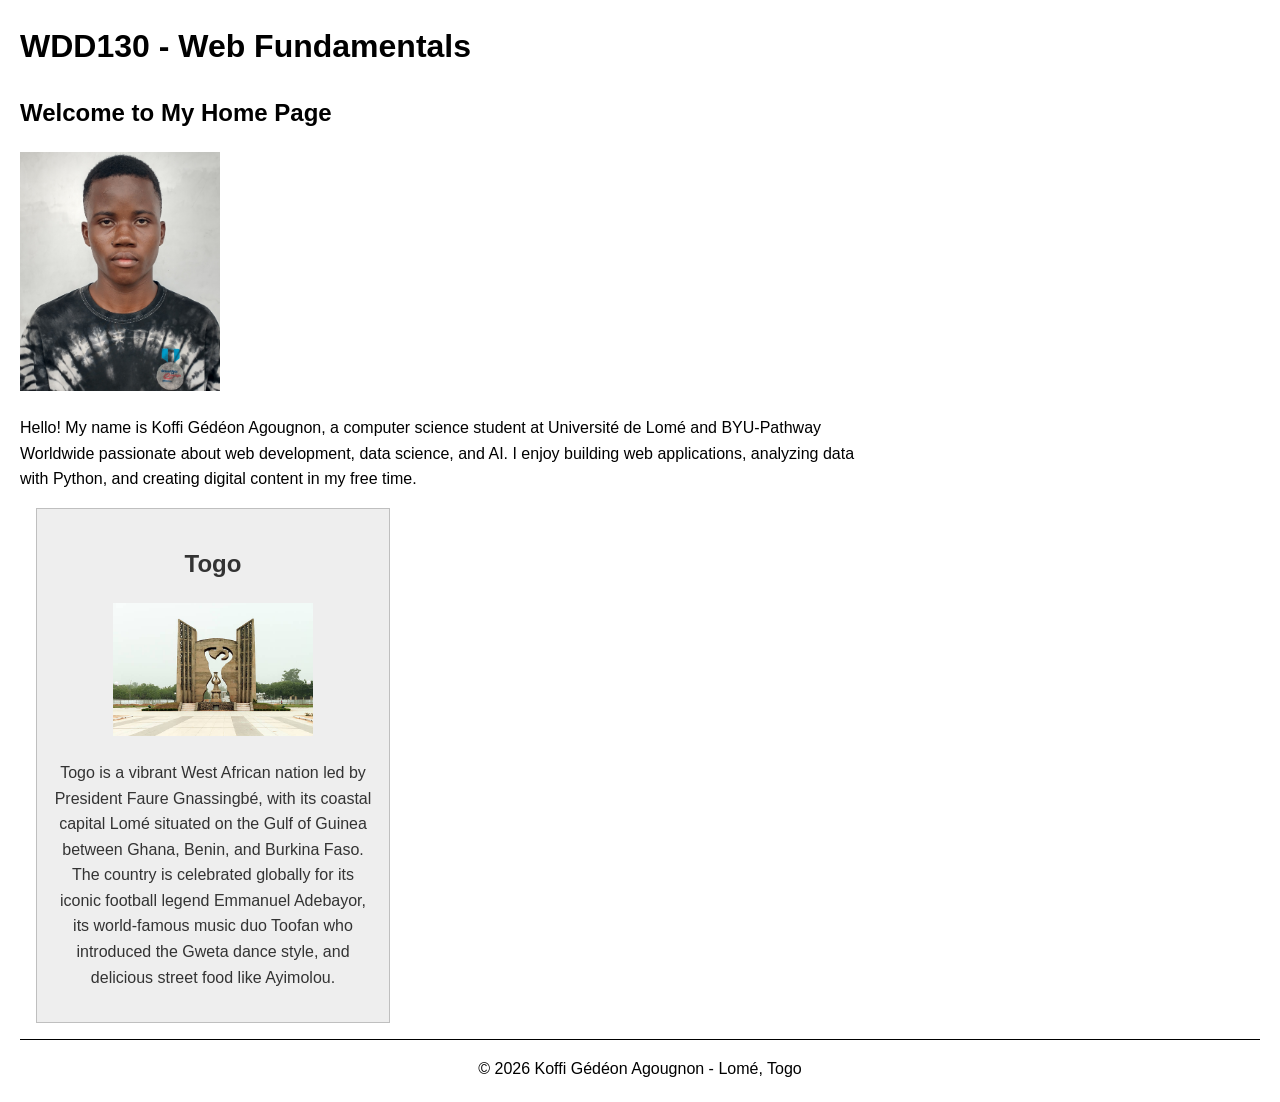
==== index1.html @ b7365d14 "Add files via upload" ====
<!DOCTYPE html>
<html lang="en">
<head>
  <meta charset="UTF-8">
  <meta name="viewport" content="width=device-width, initial-scale=1.0">
  <title>WDD130 - Home Page</title>

  <!-- Meta tags for W02 assignment -->
  <meta name="description" content="Home page for WDD130 course by Koffi Gédéon Agougnon. Personal introduction and information about Togo.">
  <meta name="author" content="Koffi Gédéon Agougnon">

  <link rel="stylesheet" href="style.css">
</head>
<body>

  <header>
    <h1>WDD130 - Web Fundamentals</h1>
  </header>

  <main>
    <h2>Welcome to My Home Page</h2>
    <img src="profile.jpg" alt="Profile picture of Koffi Gédéon Agougnon">
    <p>Hello! My name is Koffi Gédéon Agougnon, a computer science student at Université de Lomé and BYU-Pathway Worldwide passionate about web development, data science, and AI. I enjoy building web applications, analyzing data with Python, and creating digital content in my free time.</p>
  </main>

  <!-- Aside block with detailed Togo information -->
  <aside>
    <h2>Togo</h2>
    <img src="togo.jpg" alt="Togo landscape or landmark">
    <p>Togo is a vibrant West African nation led by President Faure Gnassingbé, with its coastal capital Lomé situated on the Gulf of Guinea between Ghana, Benin, and Burkina Faso. The country is celebrated globally for its iconic football legend Emmanuel Adebayor, its world-famous music duo Toofan who introduced the Gweta dance style, and delicious street food like Ayimolou.</p>
  </aside>

  <footer>
    <p>&copy; 2026 Koffi Gédéon Agougnon - Lomé, Togo</p>
  </footer>

</body>
</html>
---- style.css ----
/* General styles */
body {
  font-family: Arial, sans-serif;
  margin: 20px;
  line-height: 1.6;
}

/* Limit main container width */
main {
  max-width: 840px;
}

/* Profile picture width set to 200px */
main img {
  width: 200px;
  height: auto;
}

/* Aside section formatting */
aside {
  width: 20rem;
  margin: 1rem;
  border: 1px solid rgb(0 0 0 / 0.2);
  padding: 1rem;
  background-color: #eee;
  color: #333;
  text-align: center;
}

/* Aside image formatting */
aside img {
  width: 200px;
  height: auto;
}

/* Paragraph padding reset */
p {
  padding: 0;
}

/* Footer styling */
footer {
  margin-top: 15px;
  border-top: 1px solid #000;
  text-align: center;
}
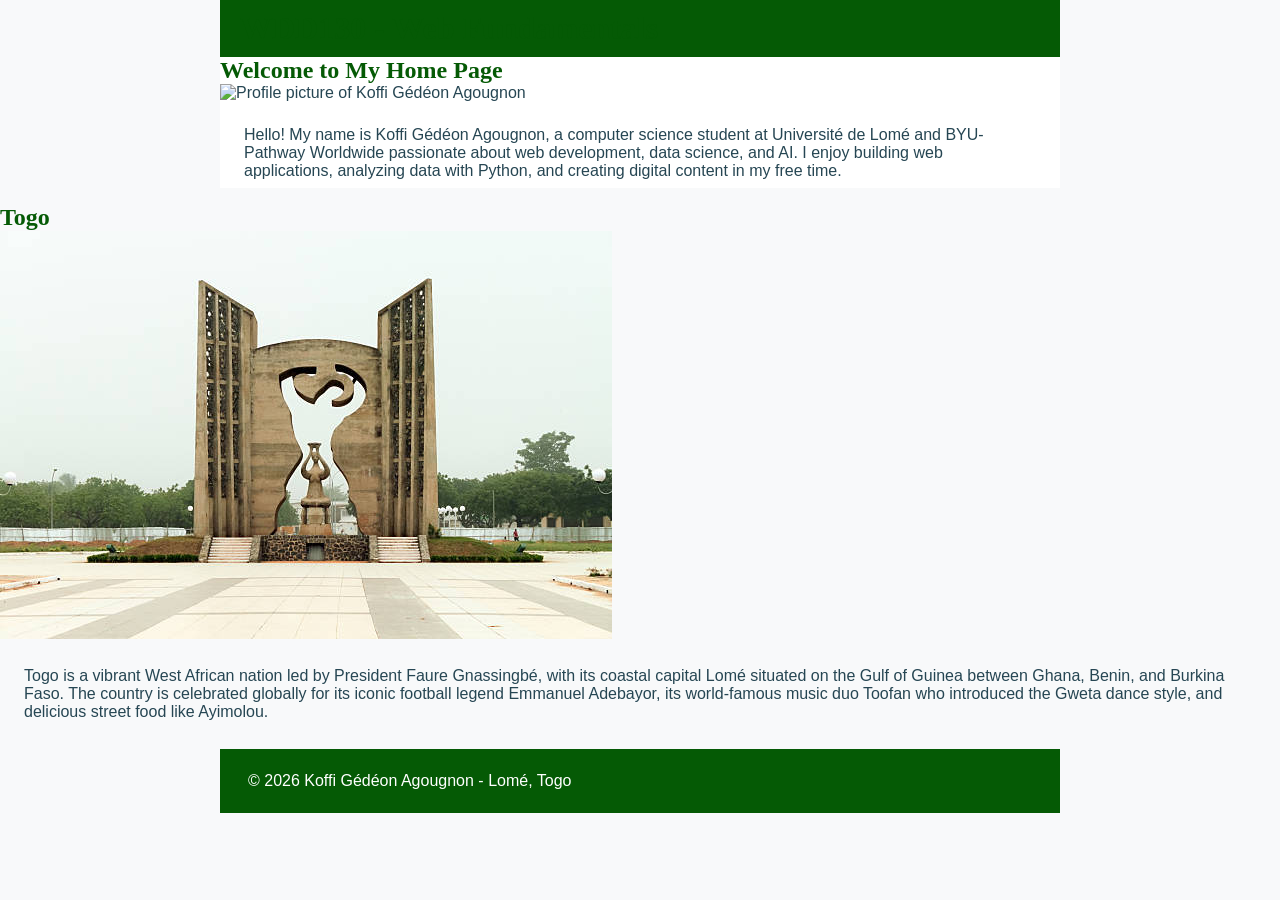
==== commit 6d18158a: "Add wwr folder and update about.html" ====
--- a/index1.html
+++ b/index1.html
@@ -1,38 +1,38 @@
-<!DOCTYPE html>
-<html lang="en">
-<head>
-  <meta charset="UTF-8">
-  <meta name="viewport" content="width=device-width, initial-scale=1.0">
-  <title>WDD130 - Home Page</title>
-
-  <!-- Meta tags for W02 assignment -->
-  <meta name="description" content="Home page for WDD130 course by Koffi Gédéon Agougnon. Personal introduction and information about Togo.">
-  <meta name="author" content="Koffi Gédéon Agougnon">
-
-  <link rel="stylesheet" href="style.css">
-</head>
-<body>
-
-  <header>
-    <h1>WDD130 - Web Fundamentals</h1>
-  </header>
-
-  <main>
-    <h2>Welcome to My Home Page</h2>
-    <img src="profile.jpg" alt="Profile picture of Koffi Gédéon Agougnon">
-    <p>Hello! My name is Koffi Gédéon Agougnon, a computer science student at Université de Lomé and BYU-Pathway Worldwide passionate about web development, data science, and AI. I enjoy building web applications, analyzing data with Python, and creating digital content in my free time.</p>
-  </main>
-
-  <!-- Aside block with detailed Togo information -->
-  <aside>
-    <h2>Togo</h2>
-    <img src="togo.jpg" alt="Togo landscape or landmark">
-    <p>Togo is a vibrant West African nation led by President Faure Gnassingbé, with its coastal capital Lomé situated on the Gulf of Guinea between Ghana, Benin, and Burkina Faso. The country is celebrated globally for its iconic football legend Emmanuel Adebayor, its world-famous music duo Toofan who introduced the Gweta dance style, and delicious street food like Ayimolou.</p>
-  </aside>
-
-  <footer>
-    <p>&copy; 2026 Koffi Gédéon Agougnon - Lomé, Togo</p>
-  </footer>
-
-</body>
+<!DOCTYPE html>
+<html lang="en">
+<head>
+  <meta charset="UTF-8">
+  <meta name="viewport" content="width=device-width, initial-scale=1.0">
+  <title>WDD130 - Home Page</title>
+
+  <!-- Meta tags for W02 assignment -->
+  <meta name="description" content="Home page for WDD130 course by Koffi Gédéon Agougnon. Personal introduction and information about Togo.">
+  <meta name="author" content="Koffi Gédéon Agougnon">
+
+  <link rel="stylesheet" href="style.css">
+</head>
+<body>
+
+  <header>
+    <h1>WDD130 - Web Fundamentals</h1>
+  </header>
+
+  <main>
+    <h2>Welcome to My Home Page</h2>
+    <img src="profile.jpg" alt="Profile picture of Koffi Gédéon Agougnon">
+    <p>Hello! My name is Koffi Gédéon Agougnon, a computer science student at Université de Lomé and BYU-Pathway Worldwide passionate about web development, data science, and AI. I enjoy building web applications, analyzing data with Python, and creating digital content in my free time.</p>
+  </main>
+
+  <!-- Aside block with detailed Togo information -->
+  <aside>
+    <h2>Togo</h2>
+    <img src="togo.jpg" alt="Togo landscape or landmark">
+    <p>Togo is a vibrant West African nation led by President Faure Gnassingbé, with its coastal capital Lomé situated on the Gulf of Guinea between Ghana, Benin, and Burkina Faso. The country is celebrated globally for its iconic football legend Emmanuel Adebayor, its world-famous music duo Toofan who introduced the Gweta dance style, and delicious street food like Ayimolou.</p>
+  </aside>
+
+  <footer>
+    <p>&copy; 2026 Koffi Gédéon Agougnon - Lomé, Togo</p>
+  </footer>
+
+</body>
 </html>
--- a/style.css
+++ b/style.css
@@ -1,46 +1,146 @@
-/* General styles */
-body {
-  font-family: Arial, sans-serif;
-  margin: 20px;
-  line-height: 1.6;
-}
-
-/* Limit main container width */
-main {
-  max-width: 840px;
-}
-
-/* Profile picture width set to 200px */
-main img {
-  width: 200px;
-  height: auto;
-}
-
-/* Aside section formatting */
-aside {
-  width: 20rem;
-  margin: 1rem;
-  border: 1px solid rgb(0 0 0 / 0.2);
-  padding: 1rem;
-  background-color: #eee;
-  color: #333;
-  text-align: center;
-}
-
-/* Aside image formatting */
-aside img {
-  width: 200px;
-  height: auto;
-}
-
-/* Paragraph padding reset */
-p {
-  padding: 0;
-}
-
-/* Footer styling */
-footer {
-  margin-top: 15px;
-  border-top: 1px solid #000;
-  text-align: center;
+/* CSS Variables */
+:root {
+  --primary-color: #055a05;   /* forest green */
+  --secondary-color: #f4a261; /* warm sand */
+  --accent1-color: #264653;   /* dark slate blue */
+  --accent2-color: #e9c46a;   /* light golden yellow */
+  --heading-font: "Times New Roman", "Georgia", serif;
+  --body-font: Arial, Helvetica, sans-serif;
+}
+
+/* Universal Box-Model Reset */
+* {
+  margin: 0;
+  padding: 0;
+  box-sizing: border-box;
+}
+
+/* Body Styling */
+body {
+  font-family: var(--body-font);
+  color: var(--accent1-color);
+  background-color: #f8f9fa;
+}
+
+/* Centered Page Container */
+header, main, footer {
+  width: 840px;
+  margin: 0 auto;
+  background-color: #ffffff;
+}
+
+/* Header */
+header {
+  background-color: var(--primary-color);
+  color: var(--accent2-color);
+  display: flex;
+  justify-content: space-between;
+  align-items: center;
+  padding: 10px 20px;
+}
+
+header .logo {
+  width: 70px;
+  height: 70px;
+  object-fit: contain;
+}
+
+nav ul {
+  display: flex;
+  list-style: none;
+  gap: 20px;
+}
+
+nav a {
+  color: var(--accent2-color);
+  text-decoration: none;
+  font-weight: bold;
+}
+
+/* Base Spacing Rules */
+nav, p, section, article {
+  margin: 16px;
+  padding: 8px;
+}
+
+/* Headings */
+h1, h2 {
+  font-family: var(--heading-font);
+  color: var(--primary-color);
+}
+
+/* Hero Section with Overlays */
+.hero {
+  position: relative;
+}
+
+.hero > img {
+  display: block;
+  width: 100%;
+  height: 350px;
+  object-fit: cover;
+  object-position: center;
+}
+
+.hero h1 {
+  position: absolute;
+  top: 20px;
+  width: 100%;
+  padding: 16px;
+  text-align: center;
+  background-color: rgba(38, 70, 83, 0.85);
+  color: #ffffff;
+  margin: 0;
+}
+
+.hero article {
+  position: absolute;
+  bottom: 15px;
+  right: 15px;
+  left: 15px;
+  background-color: rgba(255, 255, 255, 0.9);
+  padding: 12px;
+  border-radius: 6px;
+}
+
+.hero article img {
+  float: right;
+  width: 110px;
+  height: 110px;
+  object-fit: cover;
+  object-position: top center;
+  border-radius: 50%;
+  margin-left: 15px;
+}
+
+/* Footer & Social Media */
+footer {
+  background-color: var(--primary-color);
+  color: #ffffff;
+  display: flex;
+  justify-content: space-between;
+  align-items: center;
+  padding: 15px 20px;
+  margin-top: 20px;
+}
+
+footer p {
+  color: #ffffff;
+  margin: 0;
+}
+
+.socialmedia {
+  display: flex;
+  gap: 15px;
+  margin: 0;
+}
+
+.socialmedia a {
+  text-decoration: none;
+}
+
+.socialmedia img {
+  width: 30px;
+  height: 30px;
+  object-fit: contain;
 }
